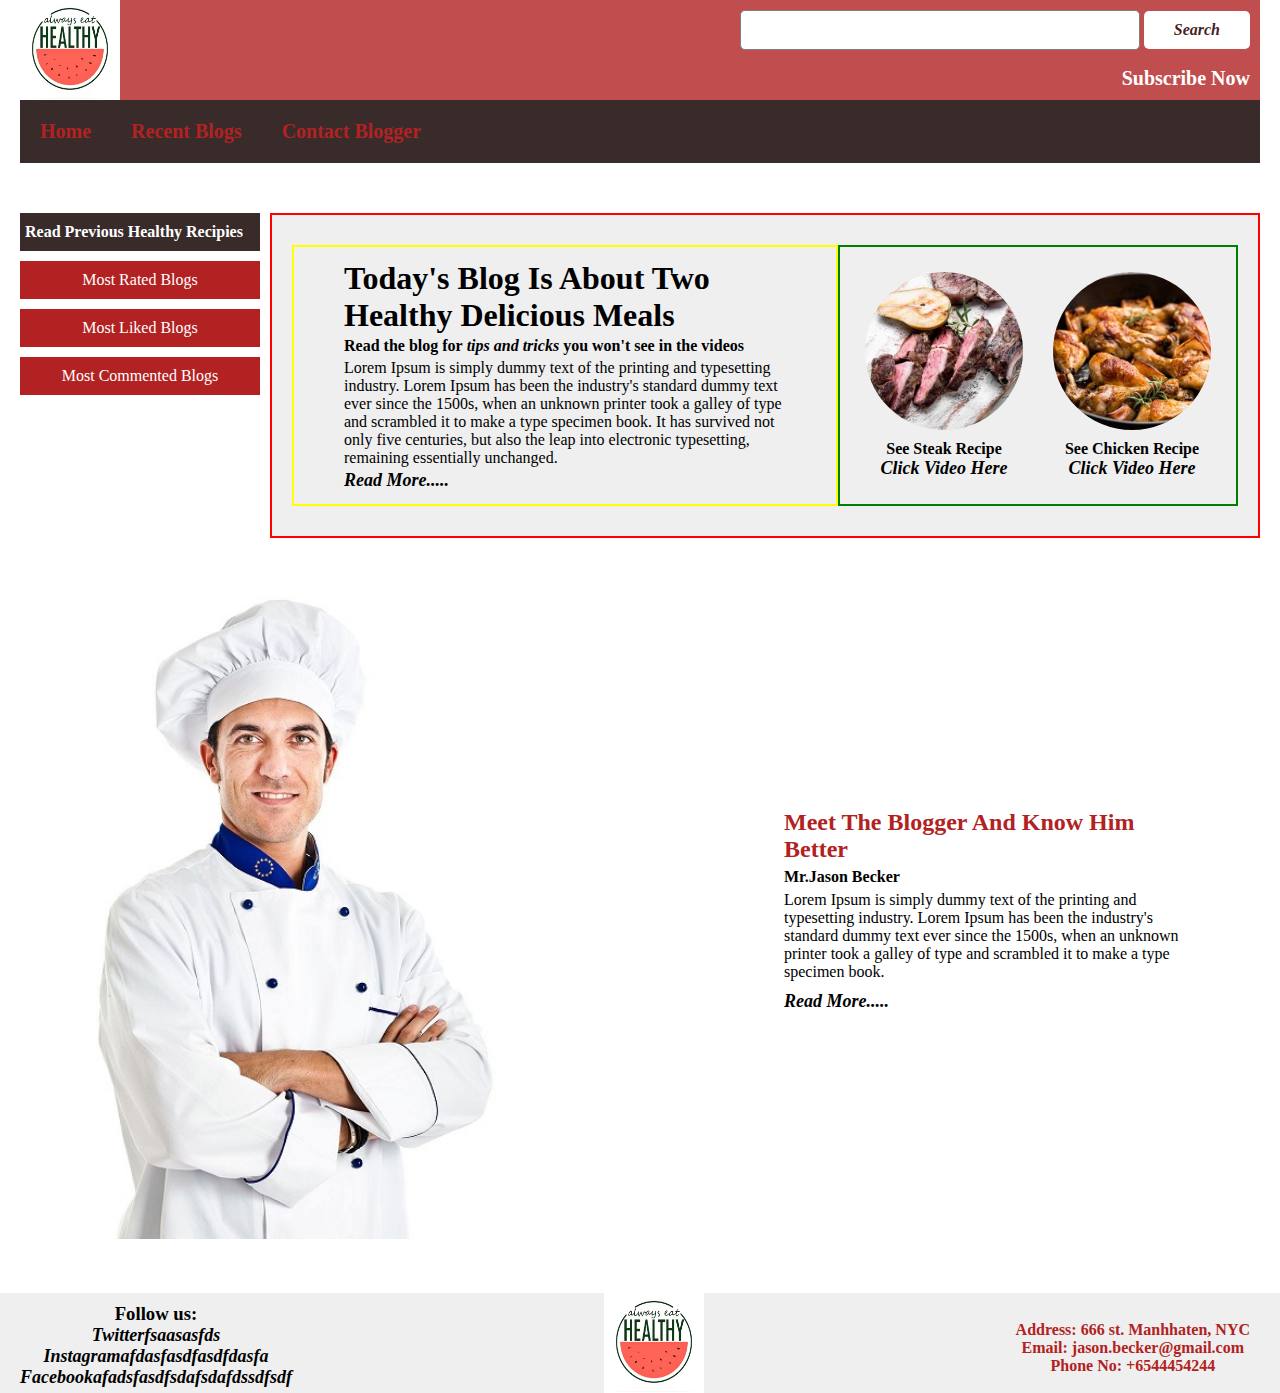
==== index.html @ 6a859b1e "style:Add style to main" ====
<!DOCTYPE html>
<html>
  <head>
    <title>Blog Home</title>
    <meta name="viewport" content="width=device-width, initial-scale=1" />
    <meta charset="utf-8" />
    <meta
      name="description"
      content="This is a very simple website for training purposes.It concentrate mostly on html and css and responsive web design."
    />
    <link rel="stylesheet" href="css/app.css" />
  </head>
  <body>
    <!-- create header items and content -->
    <section class="section-grid">
      <header class="header-container">
        <div class="logo"></div>
        <div class="blog-search-subscribe">
          <div class="blog-search">
            <input type="text" class="search-input" />
            <button class="search-btn">Search</button>
          </div>
          <a href="#" class="blog-subscribe">Subscribe Now</a>
        </div>
      </header>
      <!-- create nav bar items and content -->
      <nav class="navbar-container">
        <ul class="navbar-list">
          <li><a href="#" class="nav-home">Home</a></li>
          <li><a href="#" class="nav-recent-blogs">Recent Blogs</a></li>
          <li><a href="#" class="nav-contact-blogger">Contact Blogger</a></li>
        </ul>
      </nav>
      <aside class="aside-container">
        <h3>Read Previous Healthy Recipies</h3>
        <a href="#" class="most-rated-blogs">Most Rated Blogs</a>
        <a href="#" class="most-liked-blogs">Most Liked Blogs</a>
        <a href="#" class="most-commented-blogs">Most Commented Blogs</a>
      </aside>

      <div class="intro-blog-container">
        <article class="todays-blog-container">
          <h1>Today's Blog Is About Two Healthy Delicious Meals</h1>
          <h4>
            Read the blog for<em> tips and tricks</em> you won't see in the
            videos
          </h4>
          <p>
            Lorem Ipsum is simply dummy text of the printing and typesetting
            industry. Lorem Ipsum has been the industry's standard dummy text
            ever since the 1500s, when an unknown printer took a galley of type
            and scrambled it to make a type specimen book. It has survived not
            only five centuries, but also the leap into electronic typesetting,
            remaining essentially unchanged.
          </p>
          <a href="#" class="blog-link todays-links">Read More.....</a>
        </article>
        <div class="todays-imgs-container">
          <div class="img-meal-card">
            <img src="images/meal1.jpg" alt="delicious steak recpie" />
            <h4>See Steak Recipe</h4>
            <a href="#" class="todays-links">Click Video Here</a>
          </div>
          <div class="img-meal-card">
            <img src="images/meal2.jpg" alt="delicious chicken recpie" />
            <h4>See Chicken Recipe</h4>
            <a href="#" class="todays-links">Click Video Here </a>
          </div>
        </div>
      </div>
      <div class="bio-container">
        <div class="blogger-img">
          <img
            src="images/chef.jpg"
            alt="the picture of Jason Becker chef and blogger"
          />
        </div>
        <div class="blogger-bio">
          <h2>Meet The Blogger And Know Him Better</h2>
          <h4>Mr.Jason Becker</h4>
          <p>
            Lorem Ipsum is simply dummy text of the printing and typesetting
            industry. Lorem Ipsum has been the industry's standard dummy text
            ever since the 1500s, when an unknown printer took a galley of type
            and scrambled it to make a type specimen book.
          </p>
          <a href="#" class="todays-links">Read More.....</a>
        </div>
      </div>
    </section>
    <footer class="footer-container">
      <div class="footer-info-left">
        <h3>Follow us:</h3>
        <a href="#" class="todays-links">Twitterfsaasasfds</a>
        <a href="#" class="todays-links">Instagramafdasfasdfasdfdasfa</a>
        <a href="#" class="todays-links">Facebookafadsfasdfsdafsdafdssdfsdf</a>
      </div>
      <div class="logo logo-middle"></div>
      <div class="footer-info-right">
        <h4>Address: 666 st. Manhhaten, NYC</h4>
        <h4>Email: jason.becker@gmail.com</h4>
        <h4>Phone No: +6544454244</h4>
      </div>
    </footer>
  </body>
</html>
---- css/app.css ----
@import "header.css";
@import "navbar.css";
@import "sidebar.css";
@import "todaysblog.css";
@import "bloggerbio.css";
@import "footer.css";
@import "mediaquery.css";

* {
  margin: 0;
  box-sizing: border-box;
  outline: none;
  font-family: "segoe ui light";
}
* .section-grid {
  display: grid;
  grid-template-columns: 250px 1fr 1fr;
  grid-template-rows: 100px auto auto auto;
  grid-template-areas:
    "hd hd hd"
    "nav nav nav"
    "sb mb mb"
    "bb bb bb";
  justify-content: center;
  padding: 0px 20px;
}
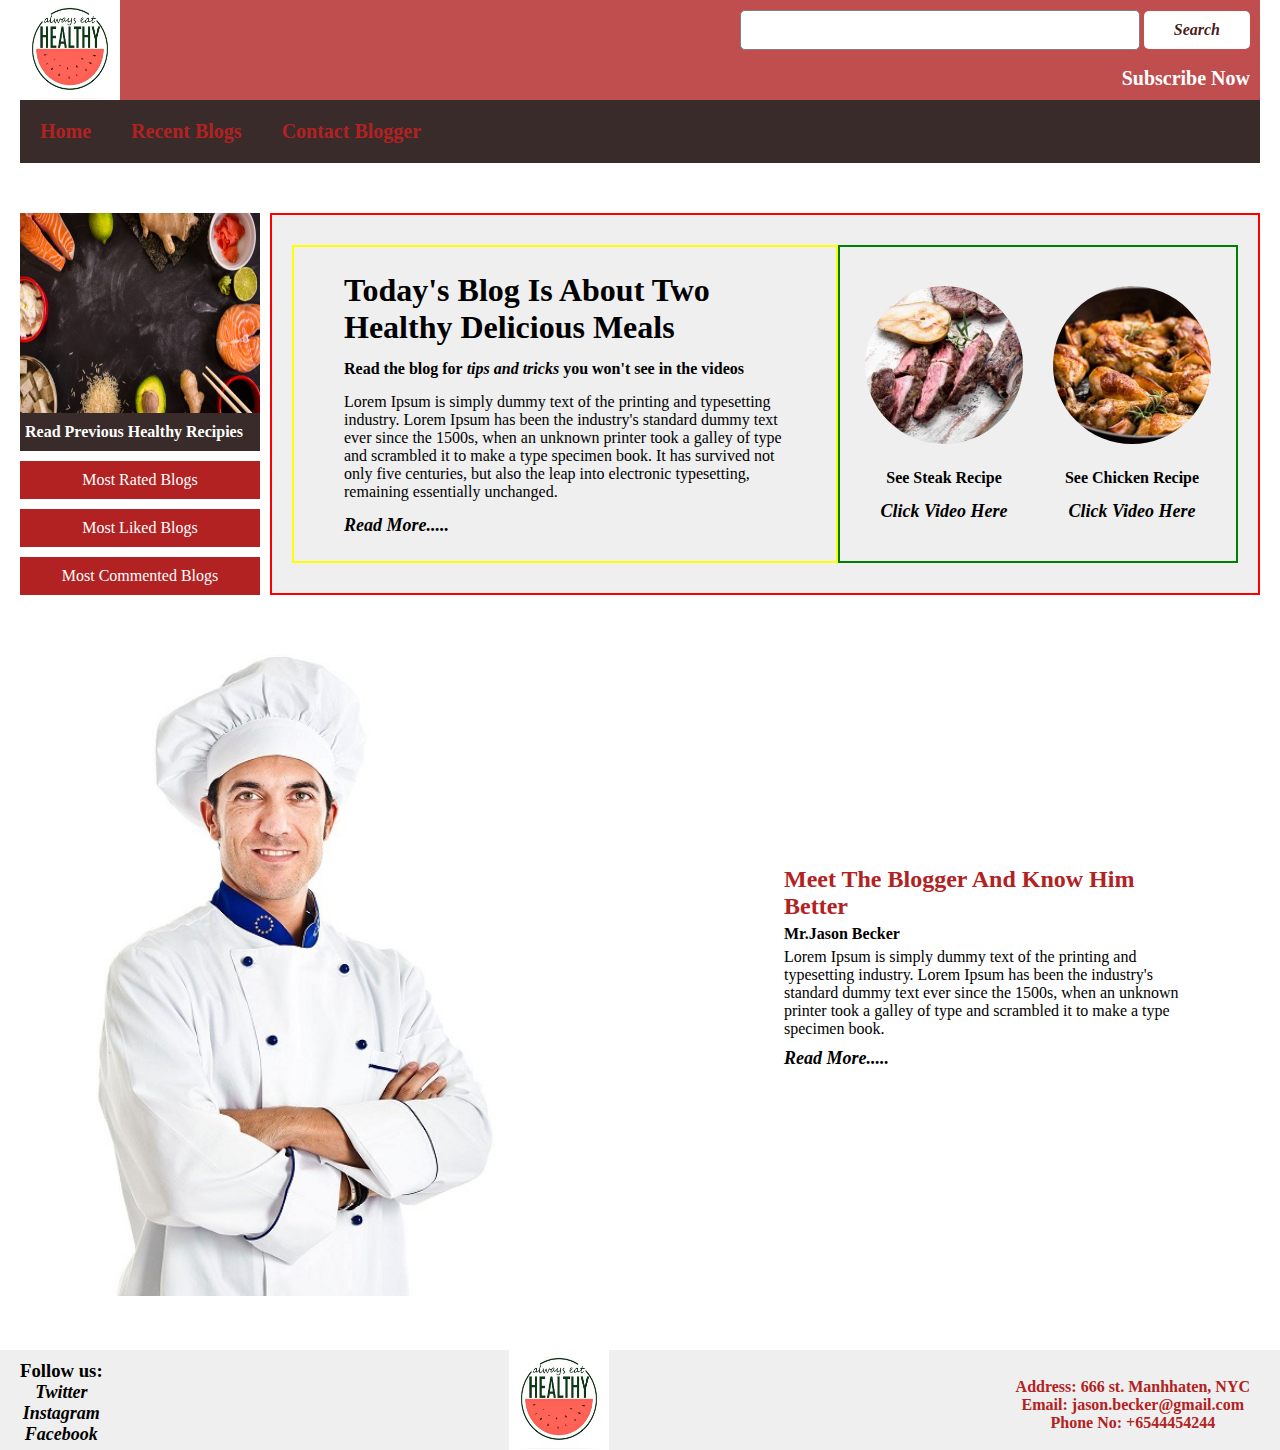
==== commit ae9bb073: "fix:Add a pic was removed by mistake" ====
--- a/index.html
+++ b/index.html
@@ -32,6 +32,9 @@
         </ul>
       </nav>
       <aside class="aside-container">
+        <div class="recipie-img">
+          <img src="images/recipie.jpg" alt="healthy food recipies" />
+        </div>
         <h3>Read Previous Healthy Recipies</h3>
         <a href="#" class="most-rated-blogs">Most Rated Blogs</a>
         <a href="#" class="most-liked-blogs">Most Liked Blogs</a>
@@ -91,9 +94,9 @@
     <footer class="footer-container">
       <div class="footer-info-left">
         <h3>Follow us:</h3>
-        <a href="#" class="todays-links">Twitterfsaasasfds</a>
-        <a href="#" class="todays-links">Instagramafdasfasdfasdfdasfa</a>
-        <a href="#" class="todays-links">Facebookafadsfasdfsdafsdafdssdfsdf</a>
+        <a href="#" class="todays-links">Twitter</a>
+        <a href="#" class="todays-links">Instagram</a>
+        <a href="#" class="todays-links">Facebook</a>
       </div>
       <div class="logo logo-middle"></div>
       <div class="footer-info-right">
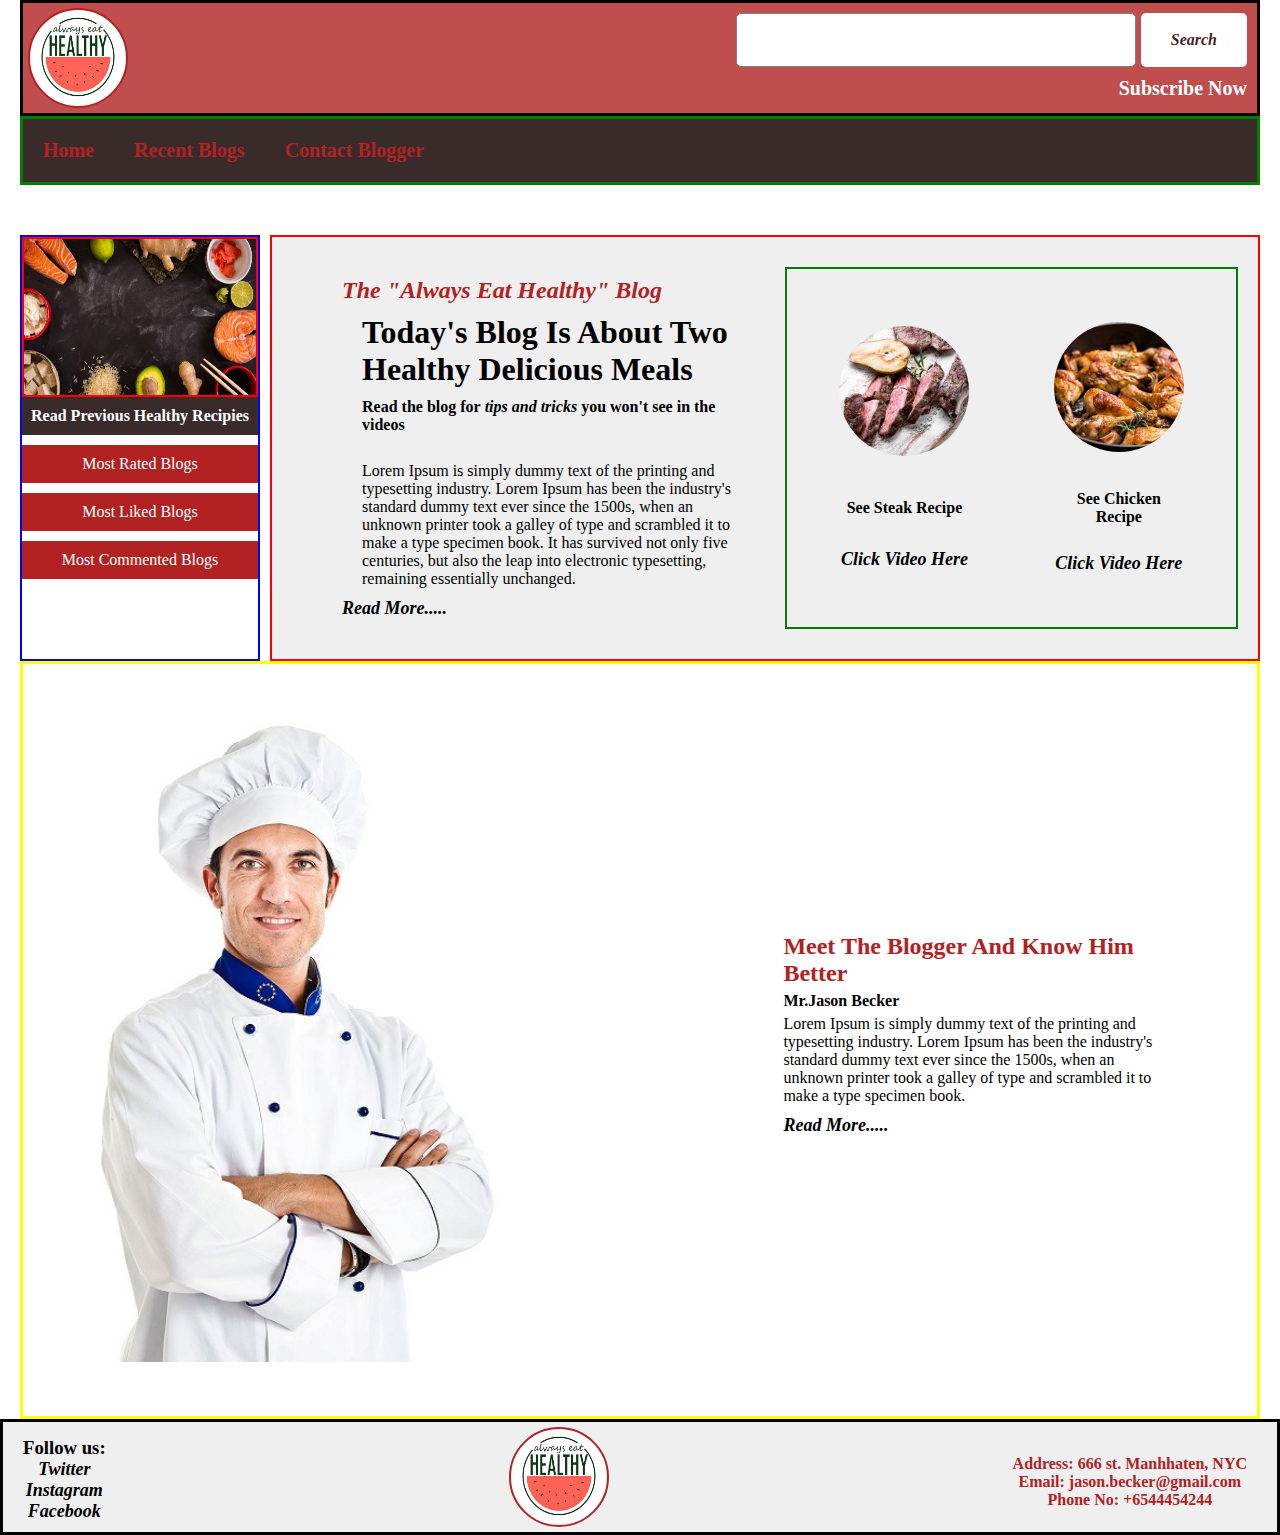
==== commit 175c7562: "style:Add media queries on blog intro" ====
--- a/index.html
+++ b/index.html
@@ -14,14 +14,12 @@
     <!-- create header items and content -->
     <section class="section-grid">
       <header class="header-container">
-        <div class="logo"></div>
-        <div class="blog-search-subscribe">
-          <div class="blog-search">
-            <input type="text" class="search-input" />
-            <button class="search-btn">Search</button>
-          </div>
-          <a href="#" class="blog-subscribe">Subscribe Now</a>
+        <div class="logo logo-left"></div>
+        <div class="blog-search">
+          <input type="text" class="search-input" />
+          <button class="search-btn">Search</button>
         </div>
+        <div class="blog-subscribe"><a href="#">Subscribe Now</a></div>
       </header>
       <!-- create nav bar items and content -->
       <nav class="navbar-container">
@@ -32,30 +30,32 @@
         </ul>
       </nav>
       <aside class="aside-container">
-        <div class="recipie-img">
-          <img src="images/recipie.jpg" alt="healthy food recipies" />
-        </div>
+        <div class="recipie-img"></div>
         <h3>Read Previous Healthy Recipies</h3>
         <a href="#" class="most-rated-blogs">Most Rated Blogs</a>
         <a href="#" class="most-liked-blogs">Most Liked Blogs</a>
         <a href="#" class="most-commented-blogs">Most Commented Blogs</a>
       </aside>
-
       <div class="intro-blog-container">
         <article class="todays-blog-container">
-          <h1>Today's Blog Is About Two Healthy Delicious Meals</h1>
-          <h4>
-            Read the blog for<em> tips and tricks</em> you won't see in the
-            videos
-          </h4>
-          <p>
-            Lorem Ipsum is simply dummy text of the printing and typesetting
-            industry. Lorem Ipsum has been the industry's standard dummy text
-            ever since the 1500s, when an unknown printer took a galley of type
-            and scrambled it to make a type specimen book. It has survived not
-            only five centuries, but also the leap into electronic typesetting,
-            remaining essentially unchanged.
-          </p>
+          <h2 class="blog-title">The "Always Eat Healthy" Blog</h2>
+          <div class="todays-blog-intro">
+            <h1>Today's Blog Is About Two Healthy Delicious Meals</h1>
+            <h4>
+              Read the blog for<em> tips and tricks</em> you won't see in the
+              videos
+            </h4>
+            <br />
+            <p>
+              Lorem Ipsum is simply dummy text of the printing and typesetting
+              industry. Lorem Ipsum has been the industry's standard dummy text
+              ever since the 1500s, when an unknown printer took a galley of
+              type and scrambled it to make a type specimen book. It has
+              survived not only five centuries, but also the leap into
+              electronic typesetting, remaining essentially unchanged.
+            </p>
+          </div>
+
           <a href="#" class="blog-link todays-links">Read More.....</a>
         </article>
         <div class="todays-imgs-container">
--- a/css/app.css
+++ b/css/app.css
@@ -12,10 +12,10 @@
   outline: none;
   font-family: "segoe ui light";
 }
-* .section-grid {
+.section-grid {
   display: grid;
   grid-template-columns: 250px 1fr 1fr;
-  grid-template-rows: 100px auto auto auto;
+  grid-template-rows: auto auto auto auto;
   grid-template-areas:
     "hd hd hd"
     "nav nav nav"
@@ -24,3 +24,16 @@
   justify-content: center;
   padding: 0px 20px;
 }
+
+@media (max-width: 720px) {
+  .section-grid {
+    grid-template-columns: 250px 1fr 1fr;
+    grid-template-rows: auto;
+    grid-template-areas:
+      "hd hd hd"
+      "nav nav nav "
+      "mb mb mb "
+      "sb sb sb"
+      "bb bb bb";
+  }
+}
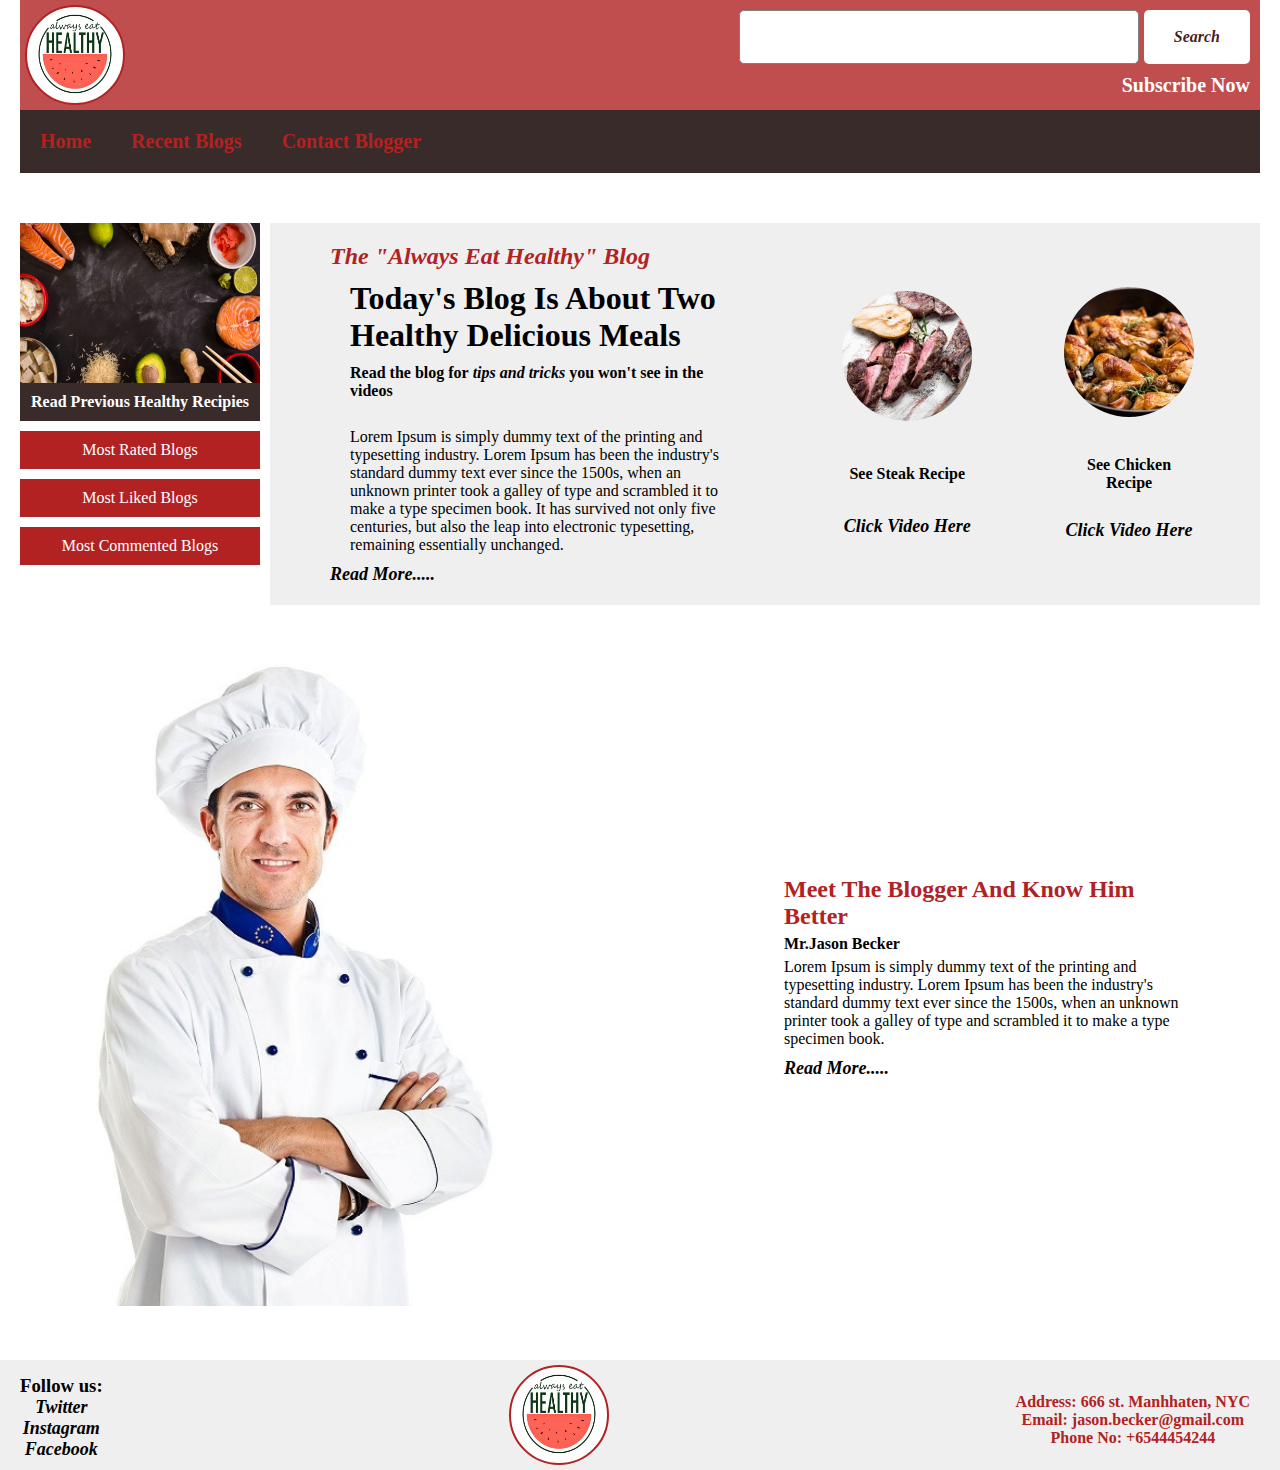
==== commit c02c074c: "style: Add style to blog intro section" ====
--- a/index.html
+++ b/index.html
@@ -12,7 +12,7 @@
   </head>
   <body>
     <!-- create header items and content -->
-    <section class="section-grid">
+    <section class="section-blog-grid">
       <header class="header-container">
         <div class="logo logo-left"></div>
         <div class="blog-search">
--- a/css/app.css
+++ b/css/app.css
@@ -12,7 +12,7 @@
   outline: none;
   font-family: "segoe ui light";
 }
-.section-grid {
+.section-blog-grid {
   display: grid;
   grid-template-columns: 250px 1fr 1fr;
   grid-template-rows: auto auto auto auto;
@@ -26,7 +26,7 @@
 }
 
 @media (max-width: 720px) {
-  .section-grid {
+  .section-blog-grid {
     grid-template-columns: 250px 1fr 1fr;
     grid-template-rows: auto;
     grid-template-areas:
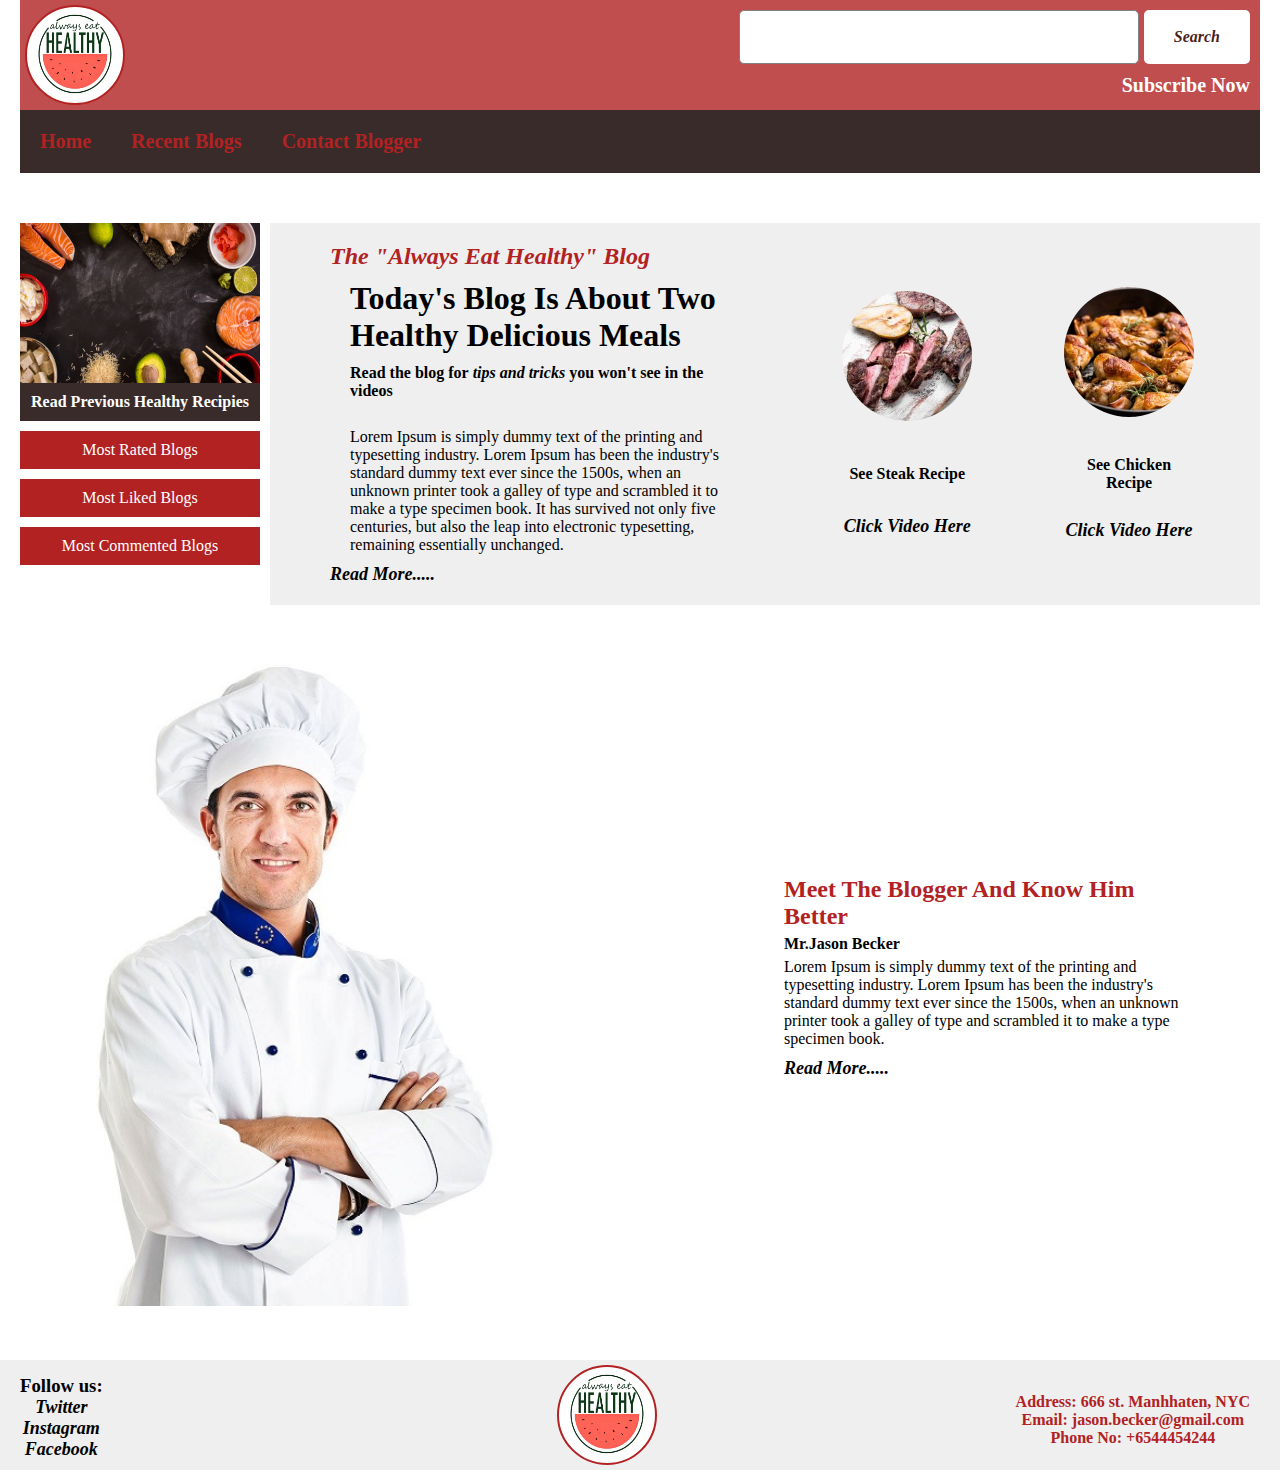
==== commit f7b30c8c: "style:Add style to cards and article" ====
--- a/index.html
+++ b/index.html
@@ -56,7 +56,9 @@
             </p>
           </div>
 
-          <a href="#" class="blog-link todays-links">Read More.....</a>
+          <a href="blogpost.html" class="blog-link todays-links"
+            >Read More.....</a
+          >
         </article>
         <div class="todays-imgs-container">
           <div class="img-meal-card">
--- a/css/app.css
+++ b/css/app.css
@@ -1,3 +1,6 @@
+@import "sectionsgrid.css";
+@import "cards.css";
+@import "blogpost.css";
 @import "header.css";
 @import "navbar.css";
 @import "sidebar.css";
@@ -5,35 +8,3 @@
 @import "bloggerbio.css";
 @import "footer.css";
 @import "mediaquery.css";
-
-* {
-  margin: 0;
-  box-sizing: border-box;
-  outline: none;
-  font-family: "segoe ui light";
-}
-.section-blog-grid {
-  display: grid;
-  grid-template-columns: 250px 1fr 1fr;
-  grid-template-rows: auto auto auto auto;
-  grid-template-areas:
-    "hd hd hd"
-    "nav nav nav"
-    "sb mb mb"
-    "bb bb bb";
-  justify-content: center;
-  padding: 0px 20px;
-}
-
-@media (max-width: 720px) {
-  .section-blog-grid {
-    grid-template-columns: 250px 1fr 1fr;
-    grid-template-rows: auto;
-    grid-template-areas:
-      "hd hd hd"
-      "nav nav nav "
-      "mb mb mb "
-      "sb sb sb"
-      "bb bb bb";
-  }
-}
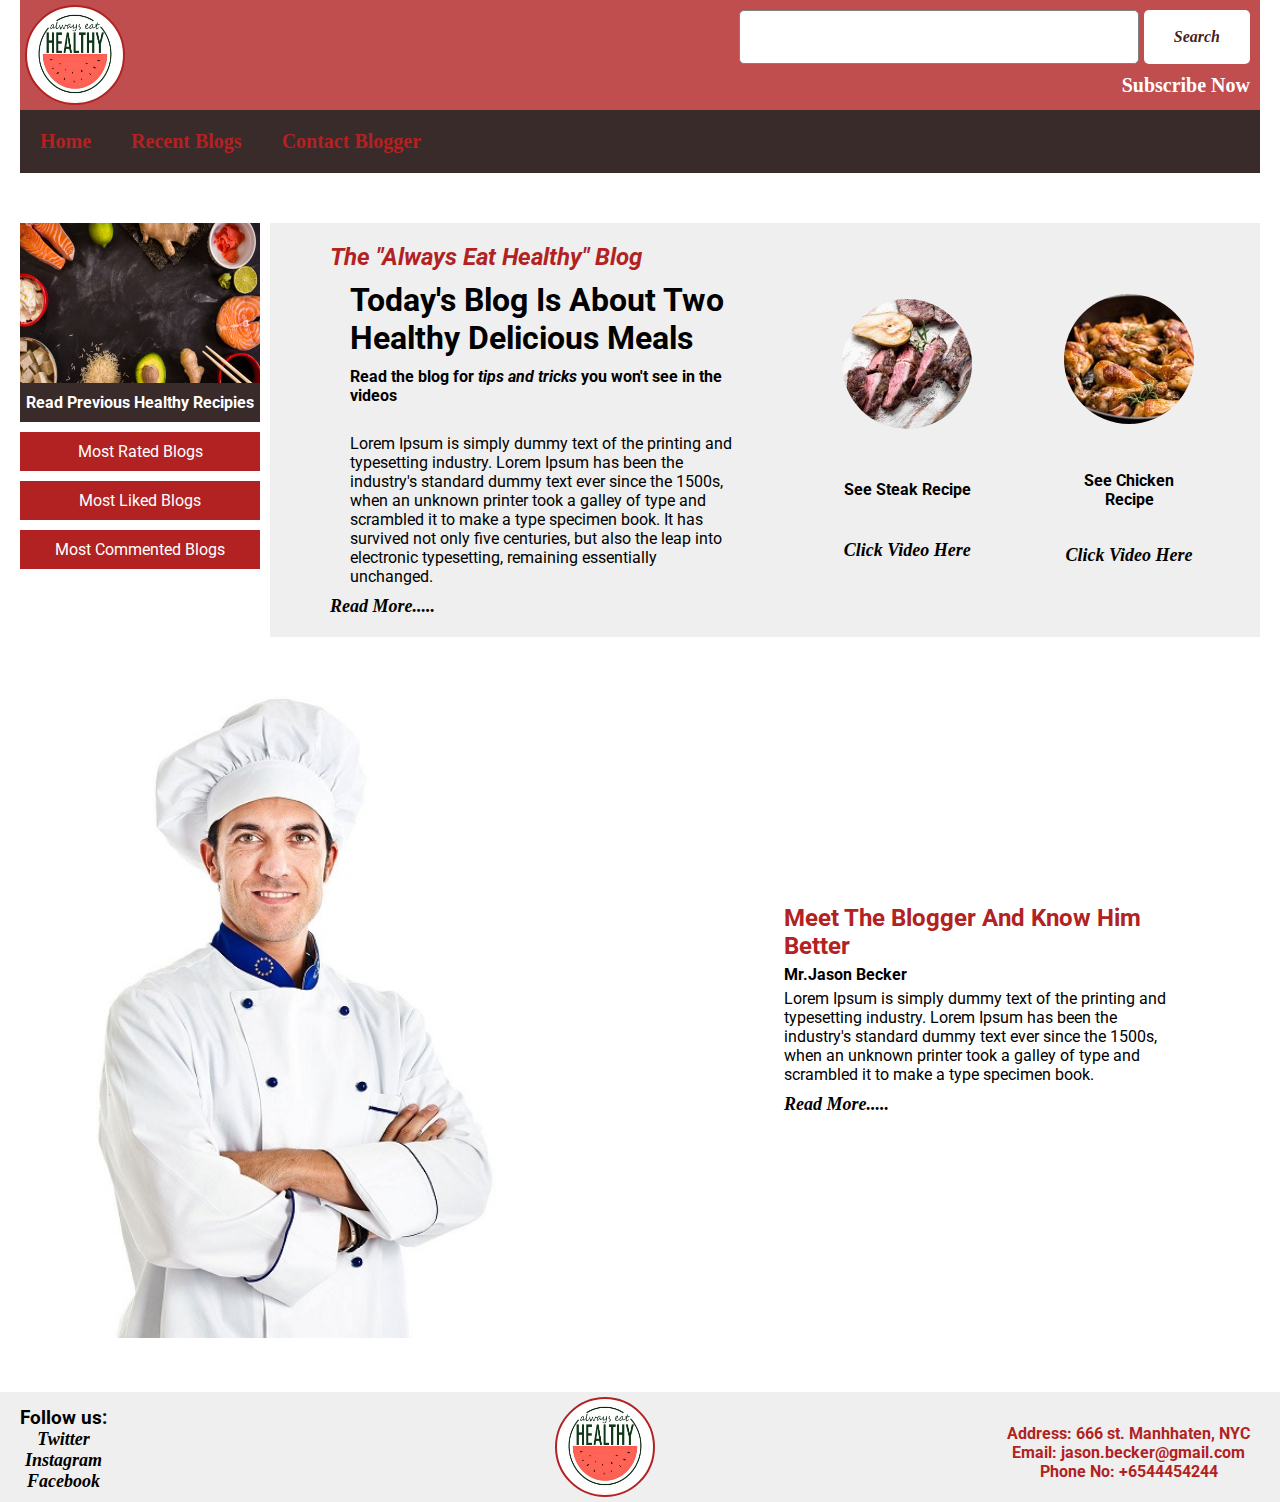
==== commit 279c100e: "fix:Change font link to come next to css link in html head to aavoid slow loading" ====
--- a/index.html
+++ b/index.html
@@ -8,7 +8,13 @@
       name="description"
       content="This is a very simple website for training purposes.It concentrate mostly on html and css and responsive web design."
     />
+
     <link rel="stylesheet" href="css/app.css" />
+    <link rel="preconnect" href="https://fonts.gstatic.com" />
+    <link
+      href="https://fonts.googleapis.com/css2?family=Open+Sans&family=Roboto:ital,wght@0,100;0,300;0,400;0,500;0,700;0,900;1,100;1,300;1,400;1,500;1,700;1,900&display=swap"
+      rel="stylesheet"
+    />
   </head>
   <body>
     <!-- create header items and content -->
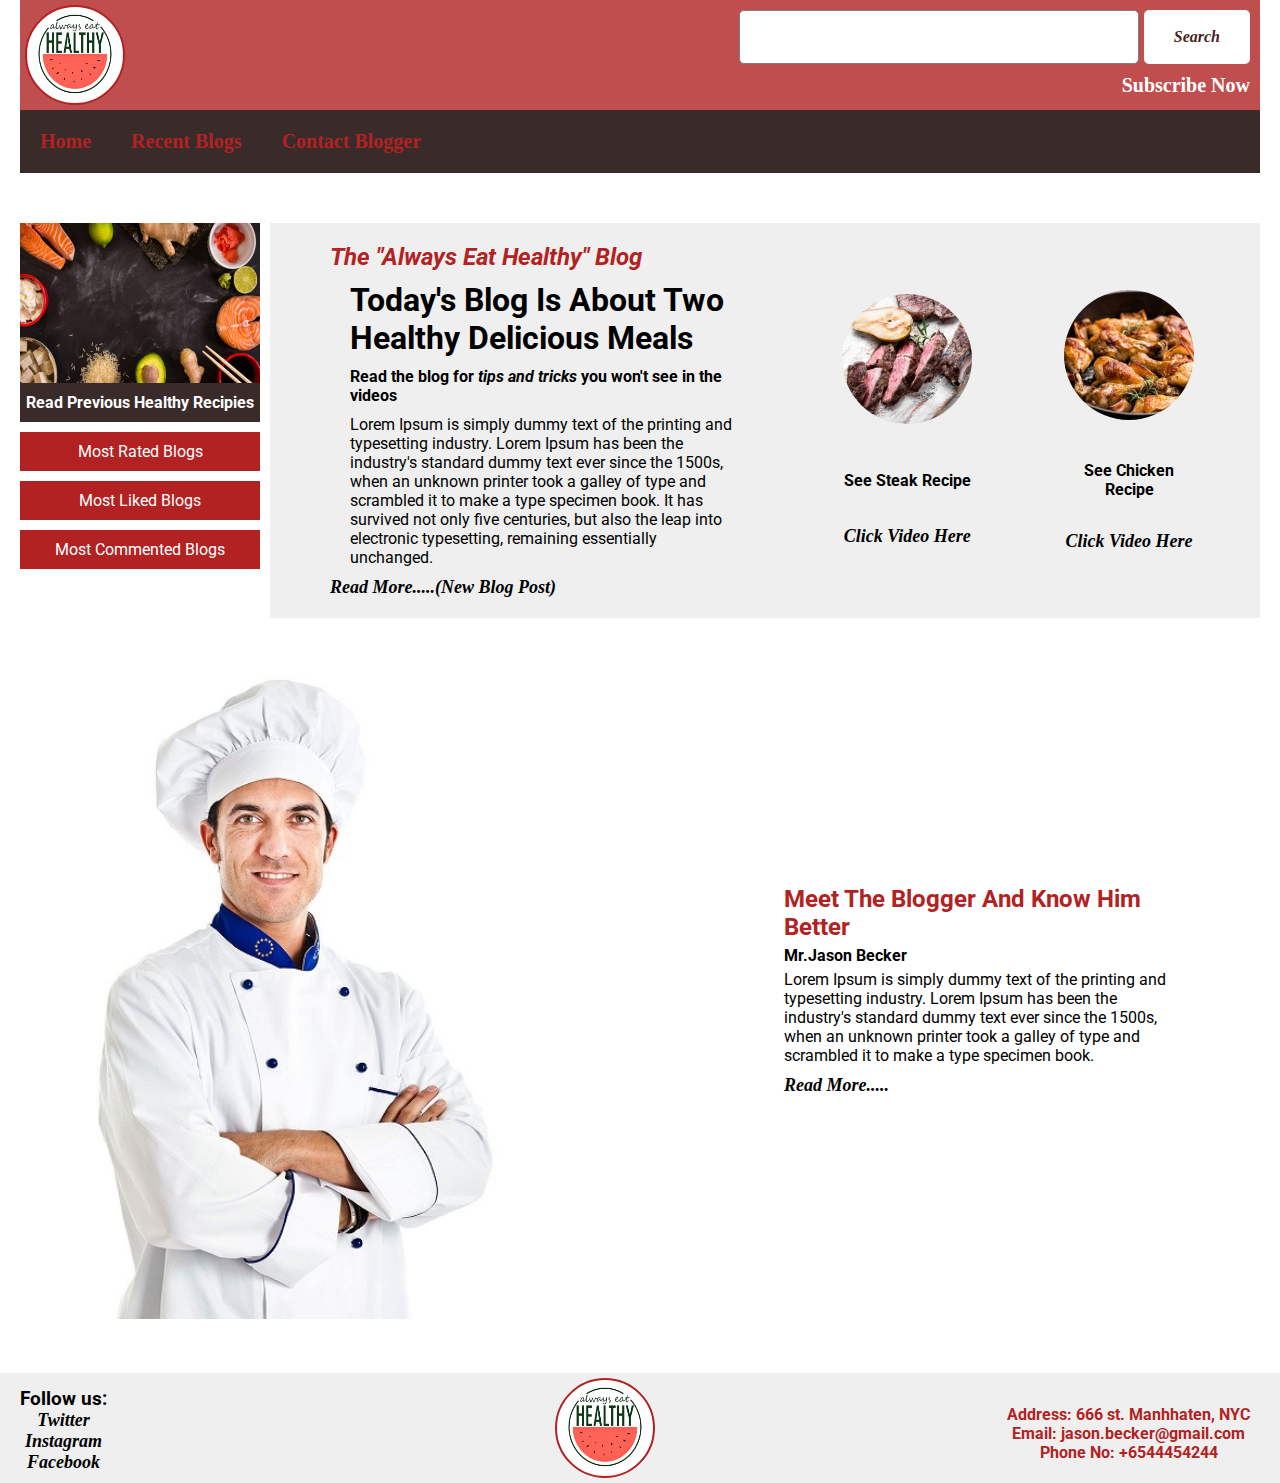
==== commit 9b0cd491: "fix:Fixing some format issues" ====
--- a/index.html
+++ b/index.html
@@ -2,19 +2,19 @@
 <html>
   <head>
     <title>Blog Home</title>
-    <meta name="viewport" content="width=device-width, initial-scale=1" />
-    <meta charset="utf-8" />
+    <meta name="viewport" content="width=device-width, initial-scale=1">
+    <meta charset="utf-8">
     <meta
       name="description"
       content="This is a very simple website for training purposes.It concentrate mostly on html and css and responsive web design."
-    />
+    >
 
-    <link rel="stylesheet" href="css/app.css" />
-    <link rel="preconnect" href="https://fonts.gstatic.com" />
+    <link rel="stylesheet" href="css/app.css">
+    <link rel="preconnect" href="https://fonts.gstatic.com">
     <link
       href="https://fonts.googleapis.com/css2?family=Open+Sans&family=Roboto:ital,wght@0,100;0,300;0,400;0,500;0,700;0,900;1,100;1,300;1,400;1,500;1,700;1,900&display=swap"
       rel="stylesheet"
-    />
+    >
   </head>
   <body>
     <!-- create header items and content -->
@@ -22,7 +22,7 @@
       <header class="header-container">
         <div class="logo logo-left"></div>
         <div class="blog-search">
-          <input type="text" class="search-input" />
+          <input type="text" class="search-input">
           <button class="search-btn">Search</button>
         </div>
         <div class="blog-subscribe"><a href="#">Subscribe Now</a></div>
@@ -35,6 +35,7 @@
           <li><a href="#" class="nav-contact-blogger">Contact Blogger</a></li>
         </ul>
       </nav>
+      <!-- aside bar component -->
       <aside class="aside-container">
         <div class="recipie-img"></div>
         <h3>Read Previous Healthy Recipies</h3>
@@ -42,6 +43,7 @@
         <a href="#" class="most-liked-blogs">Most Liked Blogs</a>
         <a href="#" class="most-commented-blogs">Most Commented Blogs</a>
       </aside>
+      <!-- intro blog -->
       <div class="intro-blog-container">
         <article class="todays-blog-container">
           <h2 class="blog-title">The "Always Eat Healthy" Blog</h2>
@@ -51,7 +53,6 @@
               Read the blog for<em> tips and tricks</em> you won't see in the
               videos
             </h4>
-            <br />
             <p>
               Lorem Ipsum is simply dummy text of the printing and typesetting
               industry. Lorem Ipsum has been the industry's standard dummy text
@@ -62,18 +63,16 @@
             </p>
           </div>
 
-          <a href="blogpost.html" class="blog-link todays-links"
-            >Read More.....</a
-          >
+          <a href="blogpost.html" class="blog-link todays-links">Read More.....(New Blog Post)</a>
         </article>
         <div class="todays-imgs-container">
           <div class="img-meal-card">
-            <img src="images/meal1.jpg" alt="delicious steak recpie" />
+            <img src="images/meal1.jpg" alt="delicious steak recpie">
             <h4>See Steak Recipe</h4>
             <a href="#" class="todays-links">Click Video Here</a>
           </div>
           <div class="img-meal-card">
-            <img src="images/meal2.jpg" alt="delicious chicken recpie" />
+            <img src="images/meal2.jpg" alt="delicious chicken recpie">
             <h4>See Chicken Recipe</h4>
             <a href="#" class="todays-links">Click Video Here </a>
           </div>
@@ -84,8 +83,9 @@
           <img
             src="images/chef.jpg"
             alt="the picture of Jason Becker chef and blogger"
-          />
+          >
         </div>
+        <!-- blogger bio -->
         <div class="blogger-bio">
           <h2>Meet The Blogger And Know Him Better</h2>
           <h4>Mr.Jason Becker</h4>
@@ -99,6 +99,7 @@
         </div>
       </div>
     </section>
+    <!-- footer  -->
     <footer class="footer-container">
       <div class="footer-info-left">
         <h3>Follow us:</h3>
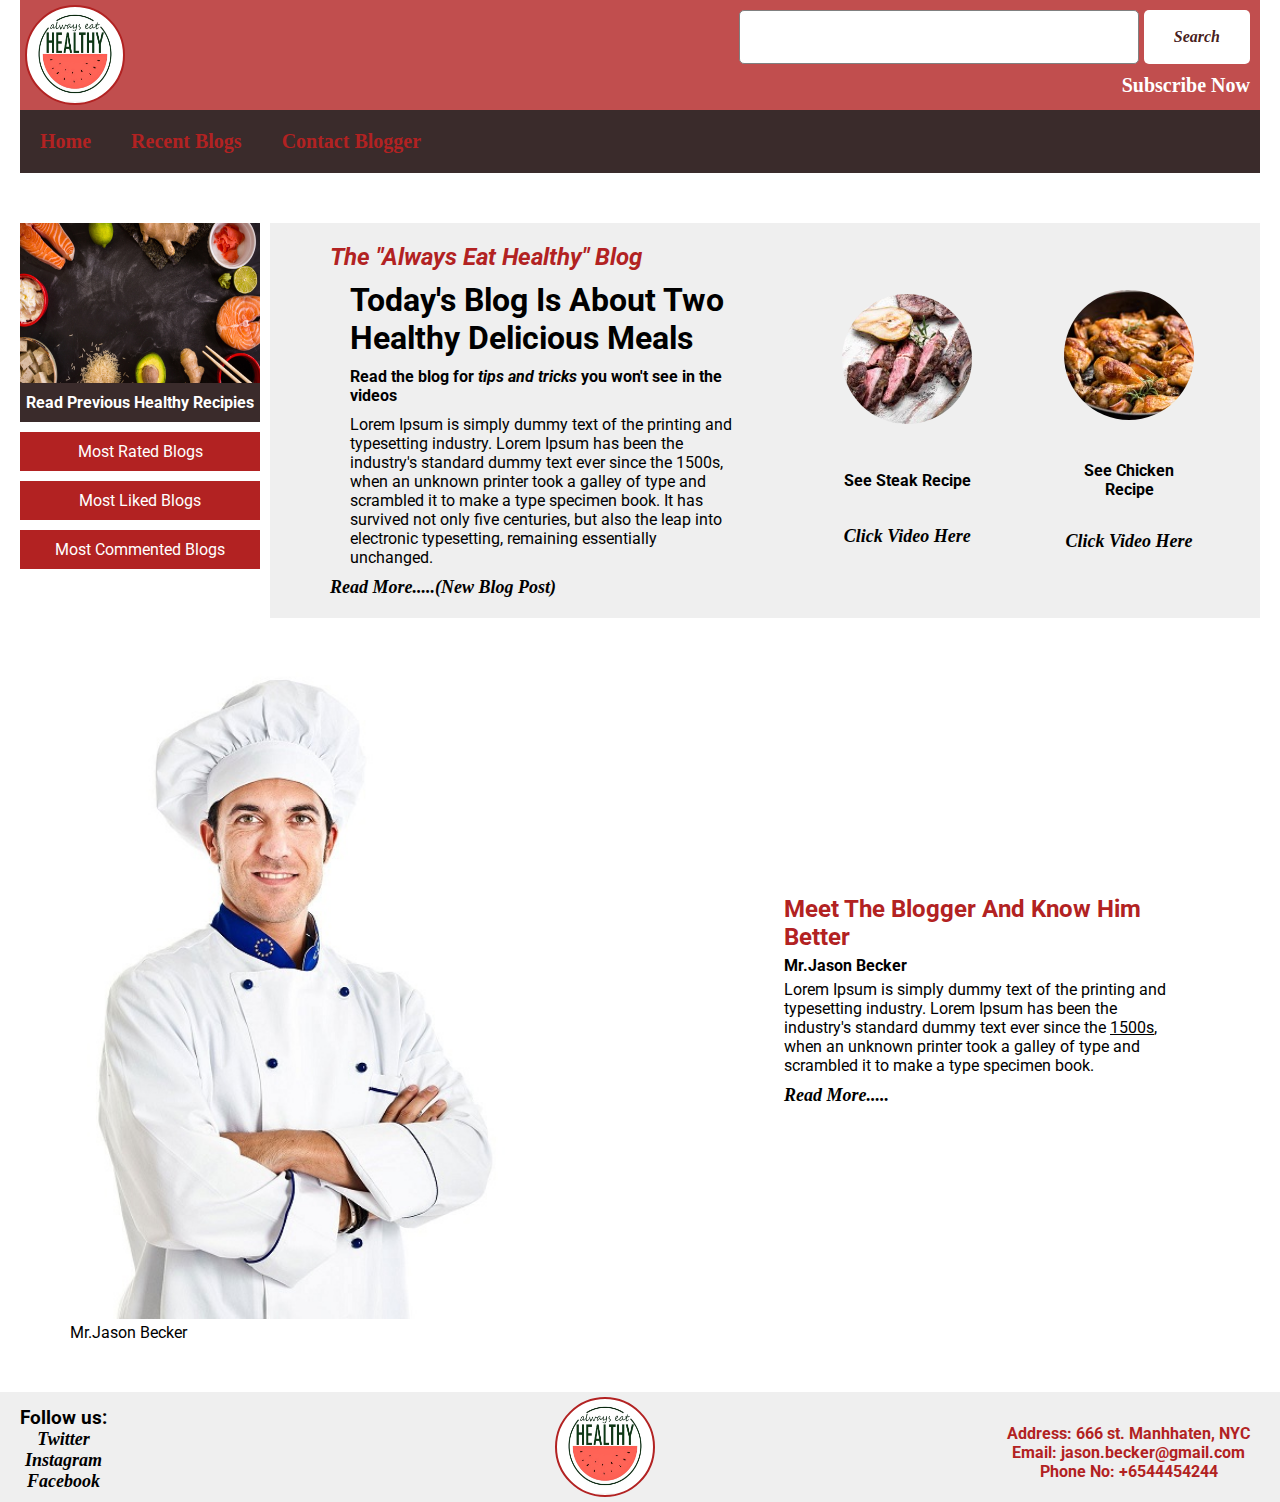
==== commit 2d4398b0: "fix: Add captionfig tag and styling tags like u i b in a paragraph" ====
--- a/index.html
+++ b/index.html
@@ -79,12 +79,13 @@
         </div>
       </div>
       <div class="bio-container">
-        <div class="blogger-img">
+        <figure class="blogger-img">
           <img
             src="images/chef.jpg"
             alt="the picture of Jason Becker chef and blogger"
           >
-        </div>
+          <figcaption>Mr.Jason Becker</figcaption>
+        </figure>
         <!-- blogger bio -->
         <div class="blogger-bio">
           <h2>Meet The Blogger And Know Him Better</h2>
@@ -92,7 +93,7 @@
           <p>
             Lorem Ipsum is simply dummy text of the printing and typesetting
             industry. Lorem Ipsum has been the industry's standard dummy text
-            ever since the 1500s, when an unknown printer took a galley of type
+            ever since the <u>1500s</u>, when an unknown printer took a galley of type
             and scrambled it to make a type specimen book.
           </p>
           <a href="#" class="todays-links">Read More.....</a>
